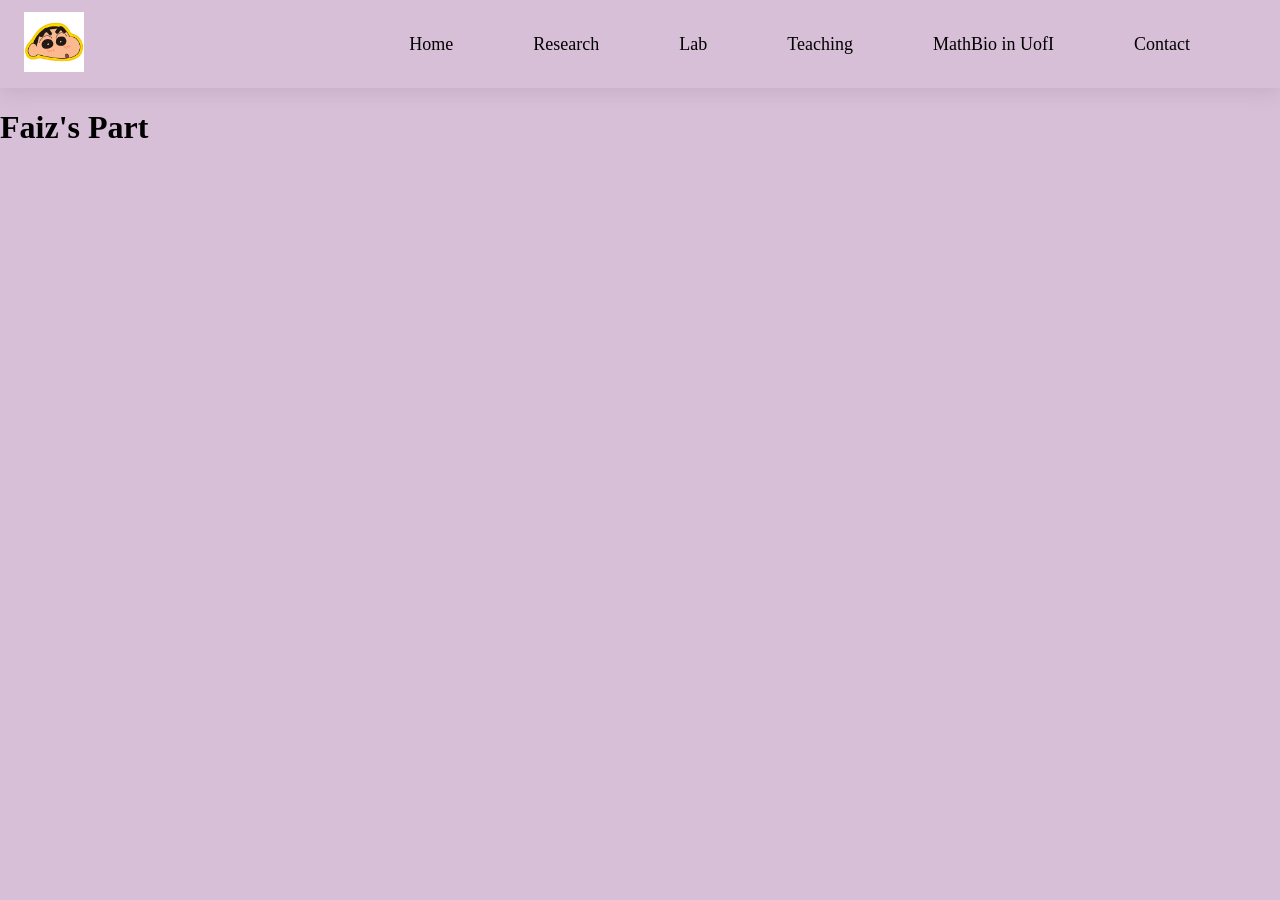
==== contact.html @ a5df95ec "basic homepage layout" ====
<!DOCTYPE html>
<html lang="en">

<head>
    <meta charset="UTF-8">
    <meta name="viewport" content="width=device-width, initial-scale=1.0">
    <title>Lab</title>
    <link rel="stylesheet" href="styles.css">
</head>

<body>
    <header class="site-header">
        <a class="site-logo" href="index.html" aria-label="logo_to_homepage">
            <img src="pictures/ExampleLogo.jpg" alt="logo" class="logo">
        </a>
        <nav class="nav-bar">
            <a class="nav-link" href="index.html">Home</a>
            <a class="nav-link" href="research.html">Research</a>
            <a class="nav-link" href="lab.html">Lab</a>
            <a class="nav-link" href="teaching.html">Teaching</a>
            <a class="nav-link" href="MBUofI.html">MathBio in UofI</a>
            <a class="nav-link" href="contact.html">Contact</a>
        </nav>
    </header>

    <main>
        <h1>Faiz's Part</h1>
    </main>
</body>

</html>
---- styles.css ----
/*Flexbox (CSS Flexible Box Layout) is a layout system for arranging items in one direction at a time—either a row or a column—with easy alignment and spacing. 
Here, we use CSS Grid to create a two-column layout for the hero section.*/

/*reset */
* { box-sizing: border-box; }
html, body { height: 100%; 
  background-color: thistle; /*testing background color only*/
}
body { margin: 0; } 

.site-header {
  flex: 0 0 auto;   
  padding: 12px 24px; /* top and bottom 12px, left and right 24px */
  padding-right: 90px;
  display: flex;
  justify-content: space-between;
  align-items: center;
  box-shadow: 0 6px 18px rgba(0,0,0,0.08);
}

.logo{
  width: 60px;
  height: auto;
  /* remove position/top/left */
}

.nav-bar{
  display: flex;
  gap: 80px;
  align-items: center;
  font-size: large;
}

.nav-link {
  text-decoration: none;
  color: black;
}

.hero {
  min-height: 0;
  display: grid;
  grid-template-columns: 1fr 1fr;
}

.hero-left {
  display: flex;
  justify-content: center;
  align-items: center;
  padding: 48px;
}

.hero-right {
  display: flex;
  justify-content: center;
  align-items: center;
  padding: 130px 48px;
}

.avatar {
  width: 100%;
  max-width: 400px;
  border-radius: 50%;
  box-shadow: 0 4px 8px rgba(0, 0, 0, 0.1);
}

.intro-box {
  max-width: 520px; /* optional: prevents overly wide lines */
}

.intro-box h1 {
  margin: 0 0 12px; /* remove default top margin + add space below */
  font-size: 3em;
}

.intro-box p {
  margin: 0; /* remove default margin so spacing is controlled */
  font-size: 1.2em;
}

/*treat the link like a small inline item, but arrange the icons inside it cleanly in a row*/
.icon-link {
  display: inline-flex;
  gap: 12px;           
  align-items: center;
  text-decoration: none;
}

.GSicon {
  width: 35px;
  height: 35px;
}

.LIicon {
  width: 35px;
  height: 35px;
}

.GHicon {
  width: 35px;
  height: 35px;
}
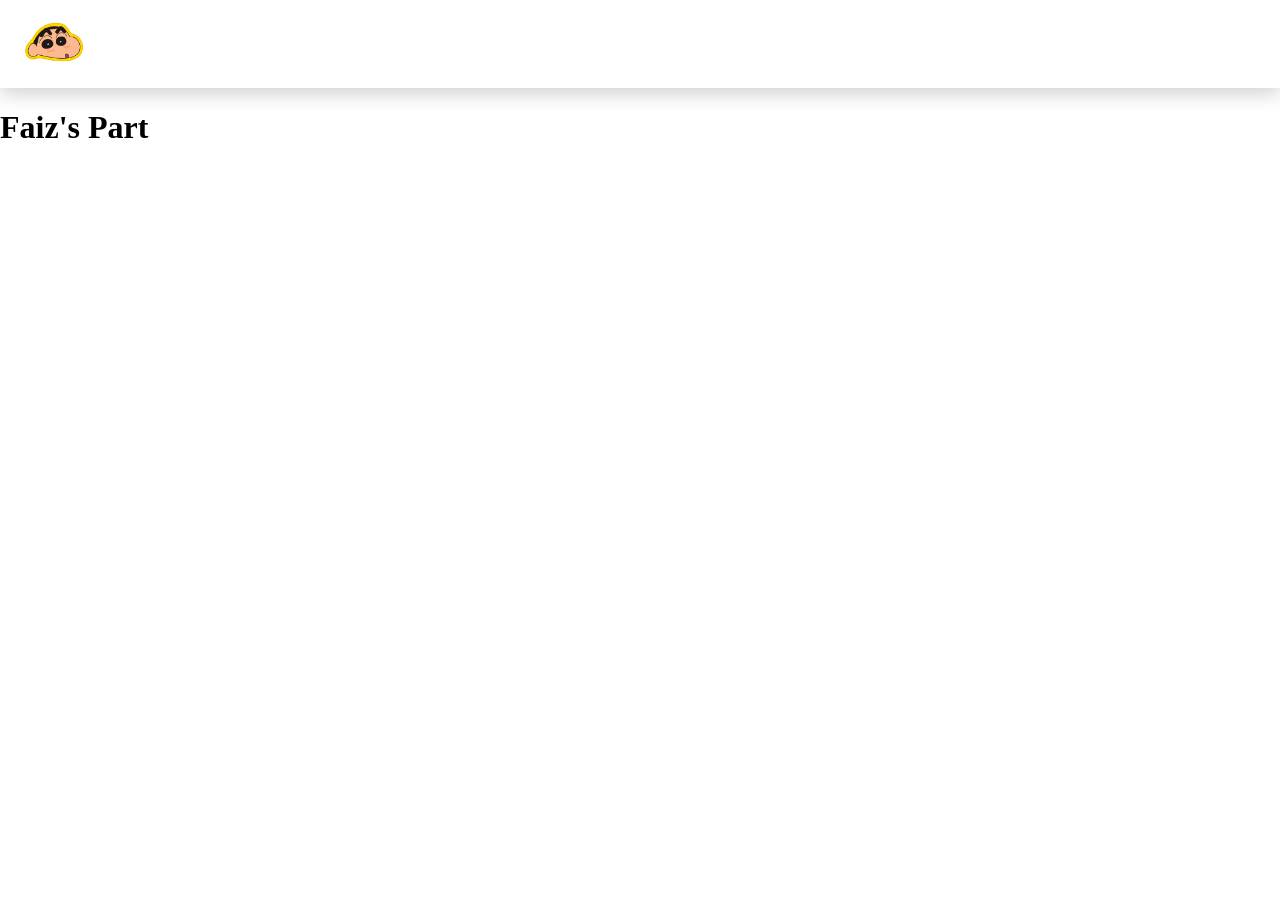
==== commit 27350af4: "implemented the dynamic background with video insertion" ====
--- a/contact.html
+++ b/contact.html
@@ -11,7 +11,7 @@
 <body>
     <header class="site-header">
         <a class="site-logo" href="index.html" aria-label="logo_to_homepage">
-            <img src="pictures/ExampleLogo.jpg" alt="logo" class="logo">
+            <img src="assets/ExampleLogo.jpg" alt="logo" class="logo">
         </a>
         <nav class="nav-bar">
             <a class="nav-link" href="index.html">Home</a>
--- a/styles.css
+++ b/styles.css
@@ -4,9 +4,26 @@
 /*reset */
 * { box-sizing: border-box; }
 html, body { height: 100%; 
-  background-color: thistle; /*testing background color only*/
+  /* background-color: thistle; testing background color only */
+  margin: 0;
 }
 body { margin: 0; } 
+
+.bg-video{
+  position: fixed;
+  width: 100%;
+  height: 100%;
+  object-fit: cover;   
+  z-index: -10;
+}
+
+.bg-overlay{
+  position: fixed;
+  inset: 0;
+  z-index: -9;
+  background: rgba(0,0,0,0.10);  
+}
+
 
 .site-header {
   flex: 0 0 auto;   
@@ -15,7 +32,7 @@
   display: flex;
   justify-content: space-between;
   align-items: center;
-  box-shadow: 0 6px 18px rgba(0,0,0,0.08);
+  box-shadow: 0 6px 18px rgba(0,0,0,0.18);
 }
 
 .logo{
@@ -33,7 +50,7 @@
 
 .nav-link {
   text-decoration: none;
-  color: black;
+  color: white;
 }
 
 .hero {
@@ -65,11 +82,13 @@
 
 .intro-box {
   max-width: 520px; /* optional: prevents overly wide lines */
+  color: white;
 }
 
 .intro-box h1 {
   margin: 0 0 12px; /* remove default top margin + add space below */
   font-size: 3em;
+  color: white;
 }
 
 .intro-box p {
